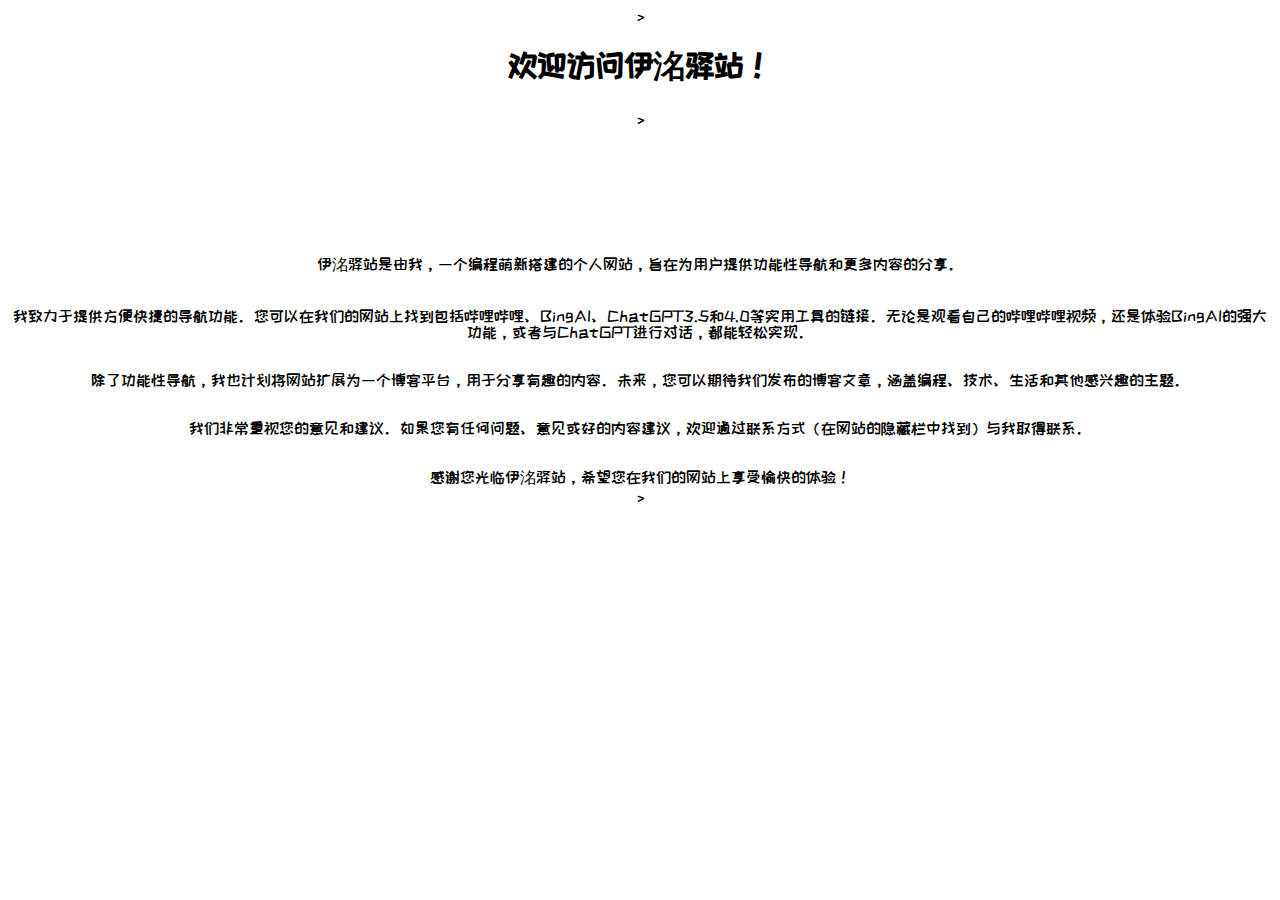
==== about.html @ 6eaf2d3c "Create about.html" ====
<!DOCTYPE html>
<html>
<head>
    <title>关于一个小白的小窝</title>
    <link rel="stylesheet" type="text/css" href="about.css">
    <link href="https://fonts.googleapis.com/css2?family=ZCOOL+KuaiLe&display=swap" rel="stylesheet">
    <style>
        body {
            font-family: 'ZCOOL KuaiLe', cursive;
            text-align: center;
        }
    </style>
</head>
<body>
    
<body class="background">
    <div class="background"></div>>
        <h1>欢迎访问伊洺驿站！</h1>>
    <div class="big-text"><br><br><br><br><br><br><br><br>伊洺驿站是由我，一个编程萌新搭建的个人网站，旨在为用户提供功能性导航和更多内容的分享。<br><br><br>
    
    我致力于提供方便快捷的导航功能。您可以在我们的网站上找到包括哔哩哔哩、BingAI、ChatGPT3.5和4.0等实用工具的链接。无论是观看自己的哔哩哔哩视频，还是体验BingAI的强大功能，或者与ChatGPT进行对话，都能轻松实现。<br><br><br>
    
    除了功能性导航，我也计划将网站扩展为一个博客平台，用于分享有趣的内容。未来，您可以期待我们发布的博客文章，涵盖编程、技术、生活和其他感兴趣的主题。<br><br><br>
    
    我们非常重视您的意见和建议。如果您有任何问题、意见或好的内容建议，欢迎通过联系方式（在网站的隐藏栏中找到）与我取得联系。<br><br><br>
    
    感谢您光临伊洺驿站，希望您在我们的网站上享受愉快的体验！<br></div>>
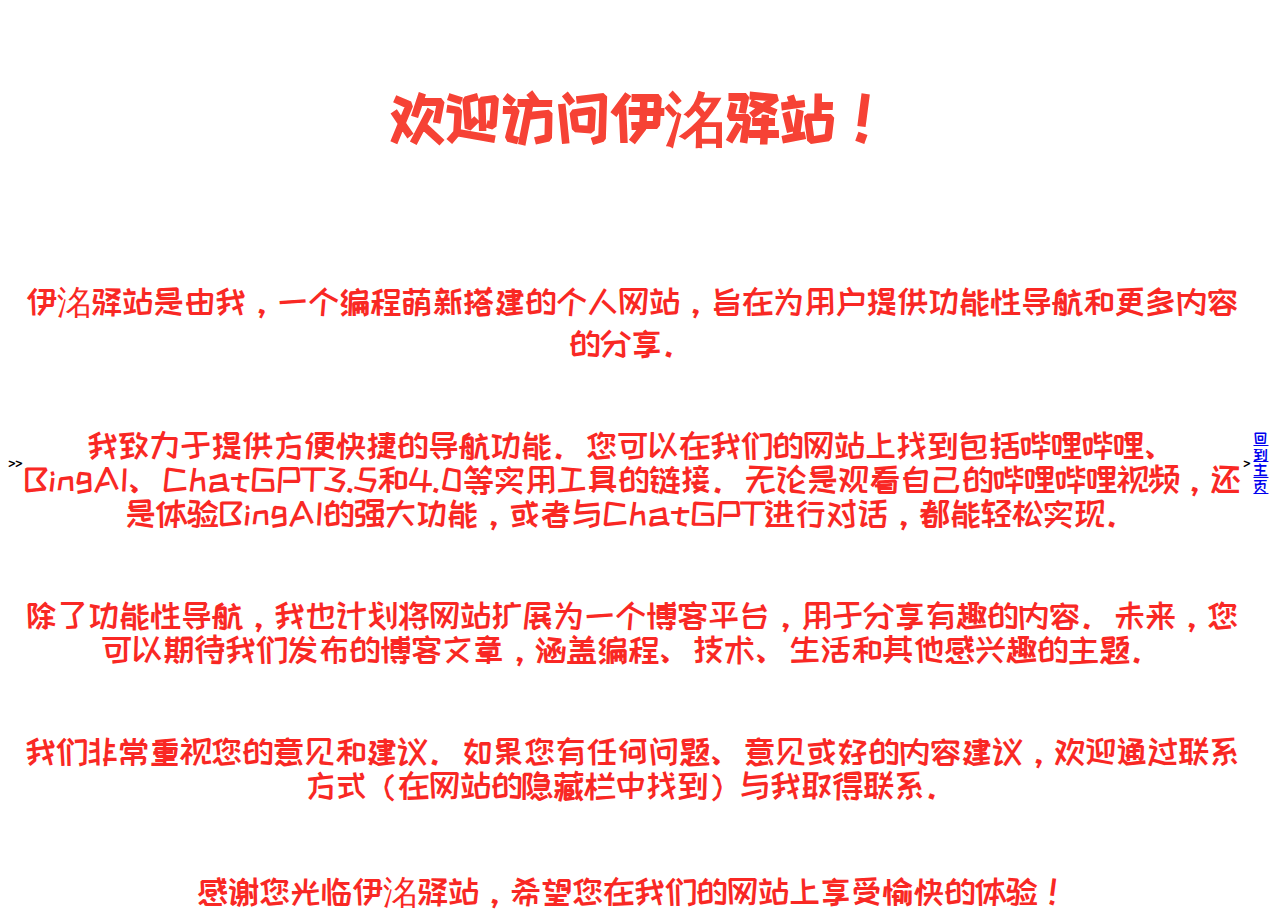
==== commit 4bfd93be: "Update about.html" ====
--- a/about.html
+++ b/about.html
@@ -25,4 +25,4 @@
     我们非常重视您的意见和建议。如果您有任何问题、意见或好的内容建议，欢迎通过联系方式（在网站的隐藏栏中找到）与我取得联系。<br><br><br>
     
     感谢您光临伊洺驿站，希望您在我们的网站上享受愉快的体验！<br></div>>
-
+    <a class="nav-link" href="index.html">回到主页</a>
--- a/about.css
+++ b/about.css
@@ -0,0 +1,25 @@
+    
+.background {
+    background-image: url('https://img.zcool.cn/community/01f18c600becbe11013e3991132b14.png@1280w_1l_2o_100sh.png');
+    background-repeat: no-repeat;
+    background-size: cover;
+    display: flex;
+    justify-content: center;
+    align-items: center;
+    background-position: center;
+    background-attachment: fixed; /* 背景图片会随页面滚动 */
+   
+}
+.big-text{
+    color:rgb(249, 40, 36);
+    font-size:34px;
+}
+h1 {
+    text-align: center;
+    position: absolute;
+    top: 40px;
+    width: 100%;
+    font-size:60px ;
+    font-weight: bold;
+    color:rgb(246, 66, 53)
+}
